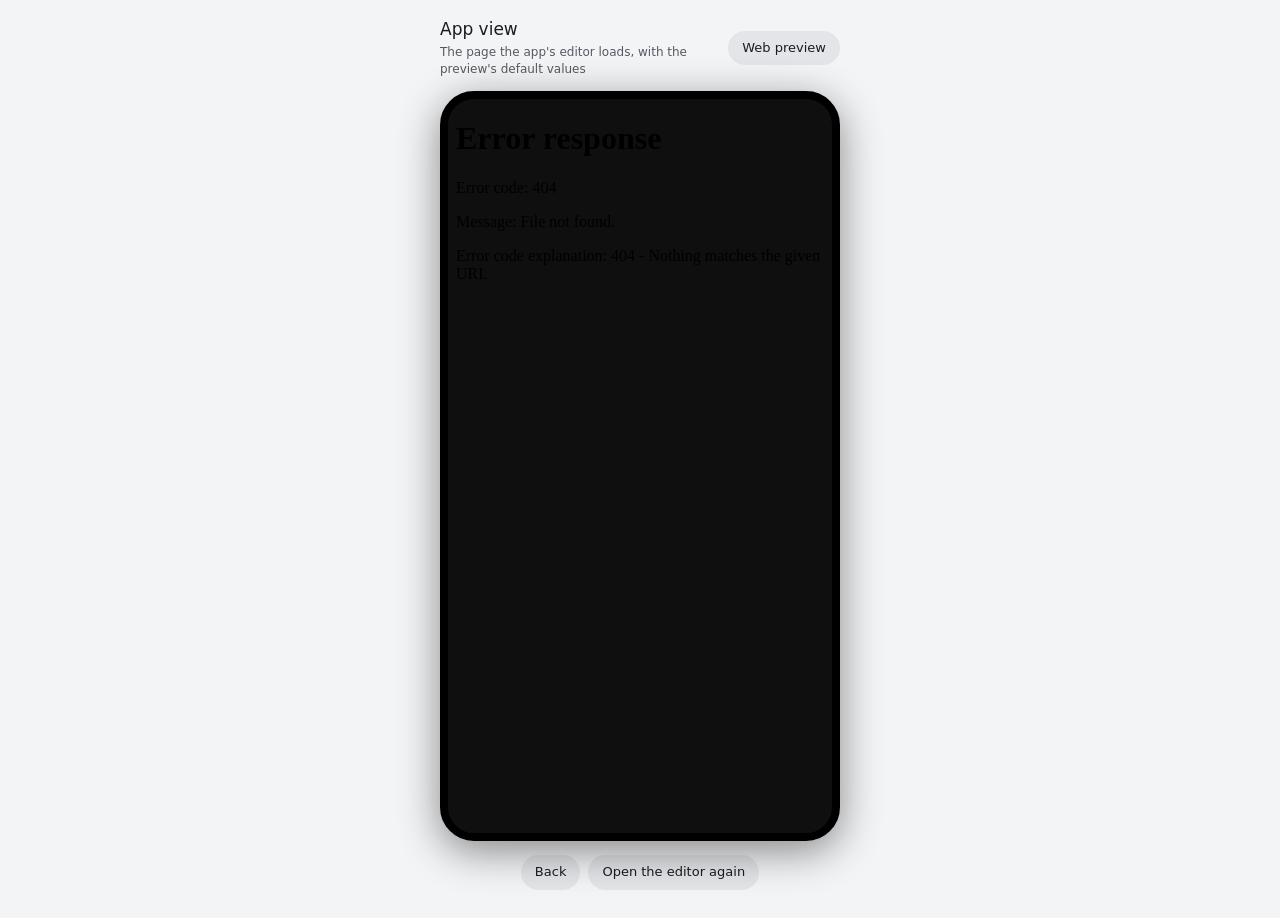
==== visual-editor/app/appview.html @ d0e24d24 "Visual editor: App view page, the in-app editor inside a phone frame app/build_app_view.py builds th" ====
<!doctype html>
<html lang="en">
<head>
<meta charset="utf-8">
<meta name="viewport" content="width=device-width, initial-scale=1">
<title>App view</title>
<style>
:root { --bg: #0b0c10; --ink: #e3e2e6; --ink-2: #a9adb5; --btn: #282a2c; --btn-h: #333537; --accent: #3ea6ff; }
@media (prefers-color-scheme: light) { :root:not([data-theme="dark"]) { --bg: #f3f4f6; --ink: #1a1c1e; --ink-2: #555a62; --btn: #e3e5e8; --btn-h: #d6d9dd; --accent: #065fd4; } }
:root[data-theme="dark"] { --bg: #0b0c10; --ink: #e3e2e6; --ink-2: #a9adb5; --btn: #282a2c; --btn-h: #333537; --accent: #3ea6ff; }
* { box-sizing: border-box; }
body { margin: 0; min-height: 100vh; background: var(--bg); color: var(--ink); font: 14px/1.4 Roboto, system-ui, -apple-system, "Segoe UI", sans-serif; display: flex; flex-direction: column; align-items: center; gap: 14px; padding: 18px 16px 28px; }
header { width: 100%; max-width: 400px; display: flex; align-items: center; gap: 10px; }
header h1 { margin: 0; font-size: 17px; font-weight: 500; flex: 1; }
header p { margin: 2px 0 0; font-size: 12px; color: var(--ink-2); }
a.web, button { border: 0; border-radius: 999px; background: var(--btn); color: var(--ink); font: inherit; font-size: 13px; font-weight: 500; padding: 8px 14px; cursor: pointer; text-decoration: none; white-space: nowrap; }
a.web:hover, button:hover { background: var(--btn-h); }
.phone { position: relative; width: 400px; max-width: 100%; height: min(820px, calc(100vh - 150px)); min-height: 560px; border: 8px solid #000; border-radius: 34px; overflow: hidden; background: #0f0f0f; box-shadow: 0 10px 40px rgba(0,0,0,.45); }
.phone iframe { width: 100%; height: 100%; border: 0; display: block; }
.bar { display: flex; gap: 8px; }
.toast { position: absolute; left: 50%; bottom: 24px; transform: translate(-50%, 12px); max-width: 86%; background: #f1f1f1; color: #0f0f0f; font-size: 13px; padding: 10px 14px; border-radius: 10px; box-shadow: 0 4px 16px rgba(0,0,0,.5); opacity: 0; pointer-events: none; transition: opacity .2s, transform .2s; text-align: center; }
.toast.on { opacity: 1; transform: translate(-50%, 0); }
</style>
</head>
<body>
<header>
  <div style="flex:1"><h1>App view</h1><p>The page the app's editor loads, with the preview's default values</p></div>
  <a class="web" href="index.html">Web preview</a>
</header>
<div class="phone"><iframe id="app" src="app/index.html" title="In-app editor"></iframe><div class="toast" id="toast"></div></div>
<div class="bar">
  <button id="back" title="The phone's Back gesture">Back</button>
  <button id="again">Open the editor again</button>
</div>
<script>
const frame = document.getElementById("app"), toast = document.getElementById("toast");
let tt = 0;
function say(t) { toast.textContent = t; toast.classList.add("on"); clearTimeout(tt); tt = setTimeout(() => toast.classList.remove("on"), 2600); }
document.getElementById("again").onclick = () => { frame.src = "app/index.html"; };
// Back does what the phone's Back does: the page handles it, or the editor is left
document.getElementById("back").onclick = () => {
  const w = frame.contentWindow;
  if (w && typeof w.morpheBack === "function") w.morpheBack(); else say("Back leaves the editor");
};
addEventListener("keydown", e => { if (e.key === "Escape" || e.key === "Backspace" && !/input|textarea/i.test(e.target.tagName)) document.getElementById("back").click(); });
addEventListener("message", e => {
  const a = e.data && e.data.appview; if (!a) return;
  if (a === "close") say("Here the app returns to YouTube settings");
  if (a === "restart") say("Here the app restarts YouTube");
  if (a === "disable") say("Here the new design is switched off and the regular Morphe settings come back");
});
</script>
</body>
</html>
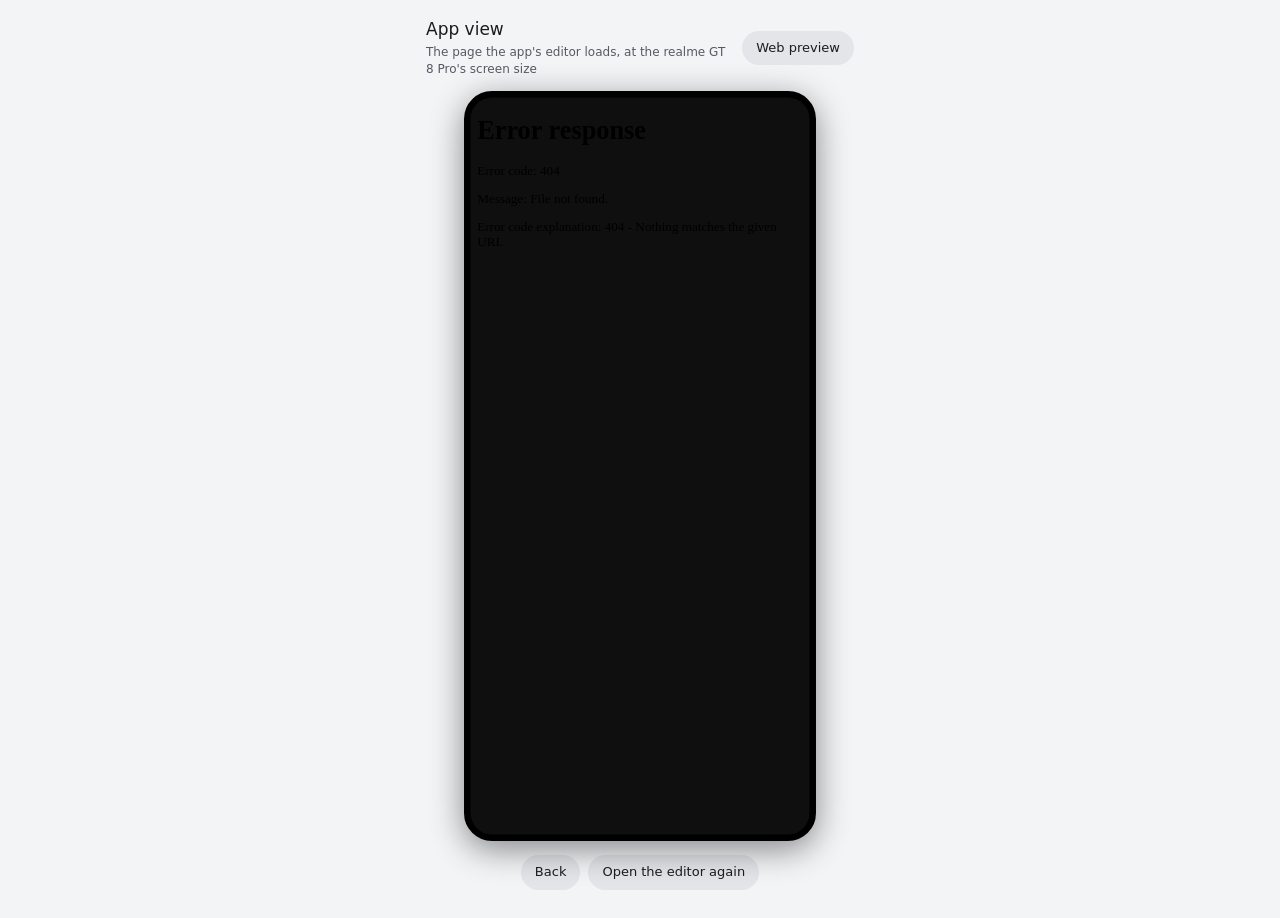
==== commit 0235c820: "App view: realme GT 8 Pro screen size (412 x 896), scales to fit the window Co-Authored-By: Claude O" ====
--- a/visual-editor/app/appview.html
+++ b/visual-editor/app/appview.html
@@ -10,12 +10,13 @@
 :root[data-theme="dark"] { --bg: #0b0c10; --ink: #e3e2e6; --ink-2: #a9adb5; --btn: #282a2c; --btn-h: #333537; --accent: #3ea6ff; }
 * { box-sizing: border-box; }
 body { margin: 0; min-height: 100vh; background: var(--bg); color: var(--ink); font: 14px/1.4 Roboto, system-ui, -apple-system, "Segoe UI", sans-serif; display: flex; flex-direction: column; align-items: center; gap: 14px; padding: 18px 16px 28px; }
-header { width: 100%; max-width: 400px; display: flex; align-items: center; gap: 10px; }
+header { width: 100%; max-width: 428px; display: flex; align-items: center; gap: 10px; }
 header h1 { margin: 0; font-size: 17px; font-weight: 500; flex: 1; }
 header p { margin: 2px 0 0; font-size: 12px; color: var(--ink-2); }
 a.web, button { border: 0; border-radius: 999px; background: var(--btn); color: var(--ink); font: inherit; font-size: 13px; font-weight: 500; padding: 8px 14px; cursor: pointer; text-decoration: none; white-space: nowrap; }
 a.web:hover, button:hover { background: var(--btn-h); }
-.phone { position: relative; width: 400px; max-width: 100%; height: min(820px, calc(100vh - 150px)); min-height: 560px; border: 8px solid #000; border-radius: 34px; overflow: hidden; background: #0f0f0f; box-shadow: 0 10px 40px rgba(0,0,0,.45); }
+/* realme GT 8 Pro: 1440 x 3136 px at 3.5x = a 412 x 896 screen in CSS pixels, the size the app's WebView gets */
+.phone { position: relative; width: 428px; height: 912px; flex: none; transform-origin: top center; border: 8px solid #000; border-radius: 34px; overflow: hidden; background: #0f0f0f; box-shadow: 0 10px 40px rgba(0,0,0,.45); }
 .phone iframe { width: 100%; height: 100%; border: 0; display: block; }
 .bar { display: flex; gap: 8px; }
 .toast { position: absolute; left: 50%; bottom: 24px; transform: translate(-50%, 12px); max-width: 86%; background: #f1f1f1; color: #0f0f0f; font-size: 13px; padding: 10px 14px; border-radius: 10px; box-shadow: 0 4px 16px rgba(0,0,0,.5); opacity: 0; pointer-events: none; transition: opacity .2s, transform .2s; text-align: center; }
@@ -24,7 +25,7 @@
 </head>
 <body>
 <header>
-  <div style="flex:1"><h1>App view</h1><p>The page the app's editor loads, with the preview's default values</p></div>
+  <div style="flex:1"><h1>App view</h1><p>The page the app's editor loads, at the realme GT 8 Pro's screen size</p></div>
   <a class="web" href="index.html">Web preview</a>
 </header>
 <div class="phone"><iframe id="app" src="app/index.html" title="In-app editor"></iframe><div class="toast" id="toast"></div></div>
@@ -36,6 +37,9 @@
 const frame = document.getElementById("app"), toast = document.getElementById("toast");
 let tt = 0;
 function say(t) { toast.textContent = t; toast.classList.add("on"); clearTimeout(tt); tt = setTimeout(() => toast.classList.remove("on"), 2600); }
+const phone = document.querySelector(".phone");
+function fit() { const k = Math.min(1, (innerHeight - 150) / 912, (innerWidth - 32) / 428); phone.style.transform = k < 1 ? `scale(${k})` : ""; phone.style.marginBottom = k < 1 ? `${-912 * (1 - k)}px` : ""; }
+addEventListener("resize", fit); fit();
 document.getElementById("again").onclick = () => { frame.src = "app/index.html"; };
 // Back does what the phone's Back does: the page handles it, or the editor is left
 document.getElementById("back").onclick = () => {
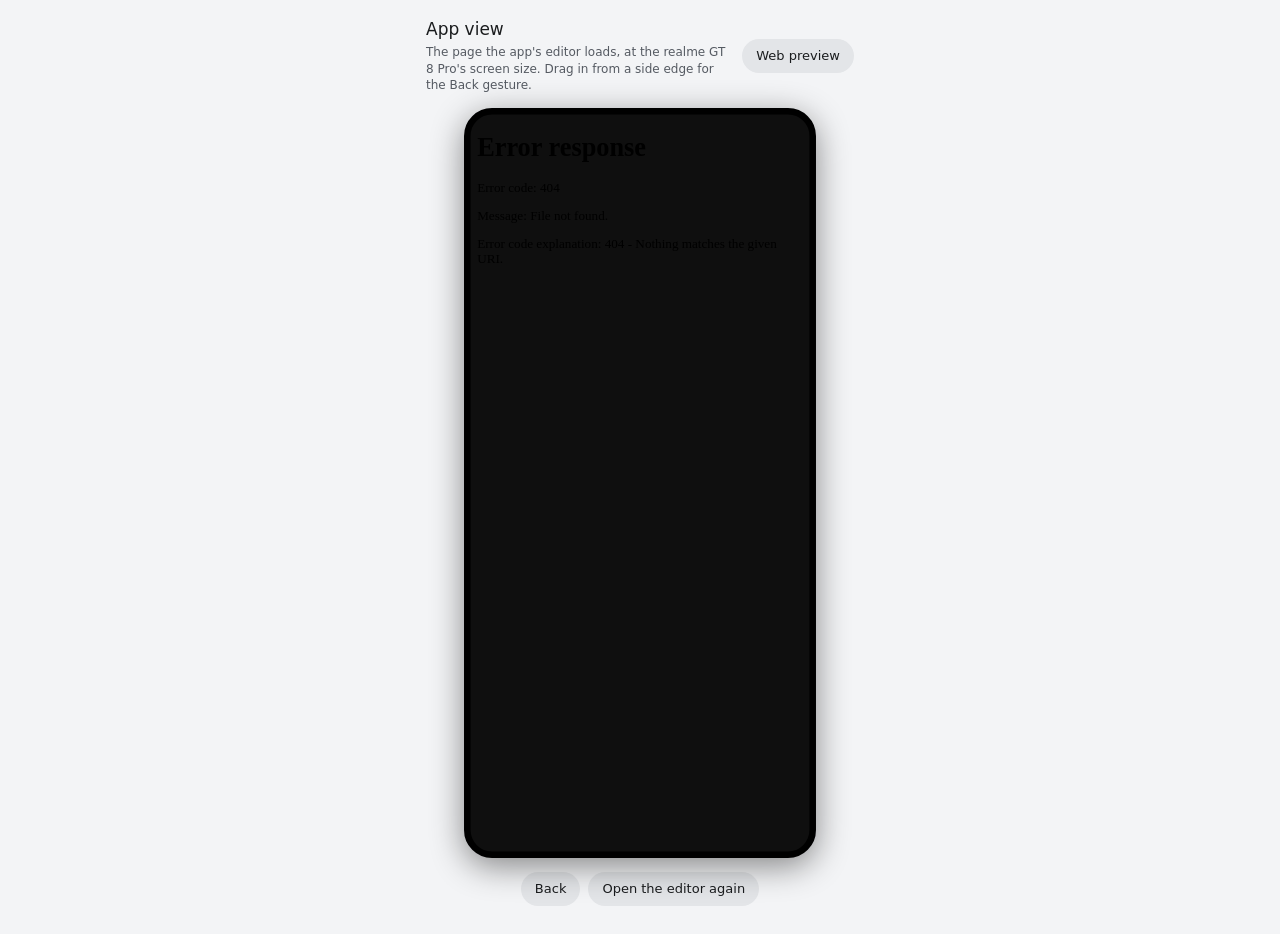
==== commit 0ea0061b: "Predictive back between a screen and the card menu - Android 14+: the editor registers an OnBackAnim" ====
--- a/visual-editor/app/appview.html
+++ b/visual-editor/app/appview.html
@@ -18,6 +18,9 @@
 /* realme GT 8 Pro: 1440 x 3136 px at 3.5x = a 412 x 896 screen in CSS pixels, the size the app's WebView gets */
 .phone { position: relative; width: 428px; height: 912px; flex: none; transform-origin: top center; border: 8px solid #000; border-radius: 34px; overflow: hidden; background: #0f0f0f; box-shadow: 0 10px 40px rgba(0,0,0,.45); }
 .phone iframe { width: 100%; height: 100%; border: 0; display: block; }
+/* thin strips on both sides of the screen: drag inwards from one for the Back gesture, as on the phone */
+.edge { position: absolute; top: 0; bottom: 0; width: 18px; z-index: 3; cursor: e-resize; touch-action: none; }
+.edge.l { left: 0; } .edge.r { right: 0; cursor: w-resize; }
 .bar { display: flex; gap: 8px; }
 .toast { position: absolute; left: 50%; bottom: 24px; transform: translate(-50%, 12px); max-width: 86%; background: #f1f1f1; color: #0f0f0f; font-size: 13px; padding: 10px 14px; border-radius: 10px; box-shadow: 0 4px 16px rgba(0,0,0,.5); opacity: 0; pointer-events: none; transition: opacity .2s, transform .2s; text-align: center; }
 .toast.on { opacity: 1; transform: translate(-50%, 0); }
@@ -25,10 +28,10 @@
 </head>
 <body>
 <header>
-  <div style="flex:1"><h1>App view</h1><p>The page the app's editor loads, at the realme GT 8 Pro's screen size</p></div>
+  <div style="flex:1"><h1>App view</h1><p>The page the app's editor loads, at the realme GT 8 Pro's screen size. Drag in from a side edge for the Back gesture.</p></div>
   <a class="web" href="index.html">Web preview</a>
 </header>
-<div class="phone"><iframe id="app" src="app/index.html" title="In-app editor"></iframe><div class="toast" id="toast"></div></div>
+<div class="phone"><iframe id="app" src="app/index.html" title="In-app editor"></iframe><div class="edge l" data-edge="0"></div><div class="edge r" data-edge="1"></div><div class="toast" id="toast"></div></div>
 <div class="bar">
   <button id="back" title="The phone's Back gesture">Back</button>
   <button id="again">Open the editor again</button>
@@ -47,6 +50,28 @@
   if (w && typeof w.morpheBack === "function") w.morpheBack(); else say("Back leaves the editor");
 };
 addEventListener("keydown", e => { if (e.key === "Escape" || e.key === "Backspace" && !/input|textarea/i.test(e.target.tagName)) document.getElementById("back").click(); });
+// predictive back: progress follows the drag, letting go past a third of the way goes back
+document.querySelectorAll(".edge").forEach(strip => {
+  let g = null;
+  strip.addEventListener("pointerdown", e => {
+    const w = frame.contentWindow; if (!w) return;
+    strip.setPointerCapture(e.pointerId);
+    g = { x: e.clientX, edge: Number(strip.dataset.edge), p: 0, w };
+    w.morpheBackStart && w.morpheBackStart(g.edge);
+  });
+  strip.addEventListener("pointermove", e => {
+    if (!g) return;
+    const k = phone.getBoundingClientRect().width / 428; // the phone may be scaled down
+    g.p = Math.min(1, Math.max(0, (g.edge ? g.x - e.clientX : e.clientX - g.x) / (k * 428 * 0.45)));
+    g.w.morpheBackProgress && g.w.morpheBackProgress(g.p);
+  });
+  const end = () => {
+    if (!g) return;
+    if (g.p > 0.33) { if (g.w.morpheBack) g.w.morpheBack(); } else if (g.w.morpheBackCancel) g.w.morpheBackCancel();
+    g = null;
+  };
+  strip.addEventListener("pointerup", end); strip.addEventListener("pointercancel", end);
+});
 addEventListener("message", e => {
   const a = e.data && e.data.appview; if (!a) return;
   if (a === "close") say("Here the app returns to YouTube settings");
